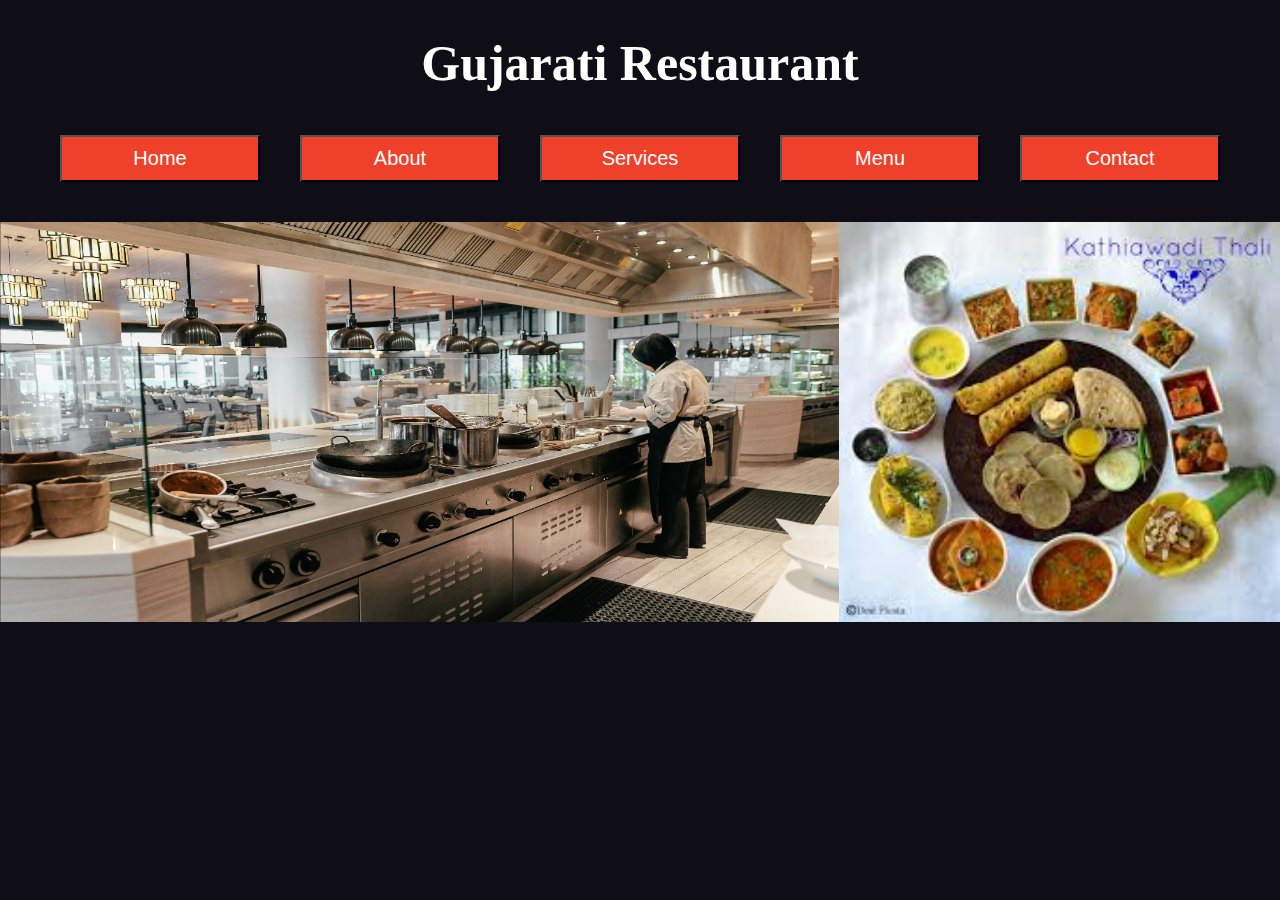
==== index.html @ bdd6d0b1 "home page image added using flex" ====
<!DOCTYPE html>
<html lang="en">
<head>
    <title>kitchen</title>
    <link rel="stylesheet" href="./style.css">
    <link rel="stylesheet" href="./cssfolder/home.css">
</head>
<body>
   
    <h1 class="text-heading text-center">
        Gujarati Restaurant
    </h1>
    <div class="alig-centre">
        <button  class="button-color btn">Home</button>
        <a href="./pages/about.html"><button  class="button-color btn">About</button></a>
        <a href="./pages/service.html"><button  class="button-color btn">Services</button></a>
        <a href="./pages/menu.html"><button  class="button-color btn">Menu</button></a>
        <a href="./pages/contact.html"><button  class="button-color btn">Contact</button></a>
    </div>
    <div class="alig-centre">
        <img src="./images/kitchen-image.jpg" class="kitchen-img ">
        <img src="./dish/thalispec.jpg" height="400px">
    </div>
</body>
</html>
---- style.css ----
body{
    background-color: #fffffe;
    margin: 0px;
    padding: 0px;
}
.head{
    background-color: black;
    margin: 0px;
    padding: 20px;
    height: 200px;
}
.bg-light{
   background-color:#ff8906 ;
}
.bg-secondary{
   background-color: #f25f4c;
}
.bg-tertary{
   background-color:#e53170 ;
}
.paragraph color{
    color: #a7a9be;
}
.button-color{
    background-color:#ef412a;
    color: #fffffe;
}
.text-heading{
    color: #fffffe;
    font-size: 50px;
}
.text-center{
    text-align: center;
}
.alig-centre{
    display: flex;
    justify-content: center;
    align-items: center;
}
.btn{
    padding: 10px 20px;
    cursor: pointer;
    width: 200px;
    font-size: 20px;
    margin: 10px 20px;
    margin-bottom: 40px;
}
.btn:hover{
    border-radius: 30px;
    transition: 0.5s;
}
---- cssfolder/home.css ----
body{
    background-color: #0f0e17;
    margin: 0px;
    padding: 0px;
}
.kitchen-img{
    height: 400px;
    width: 900px;
}
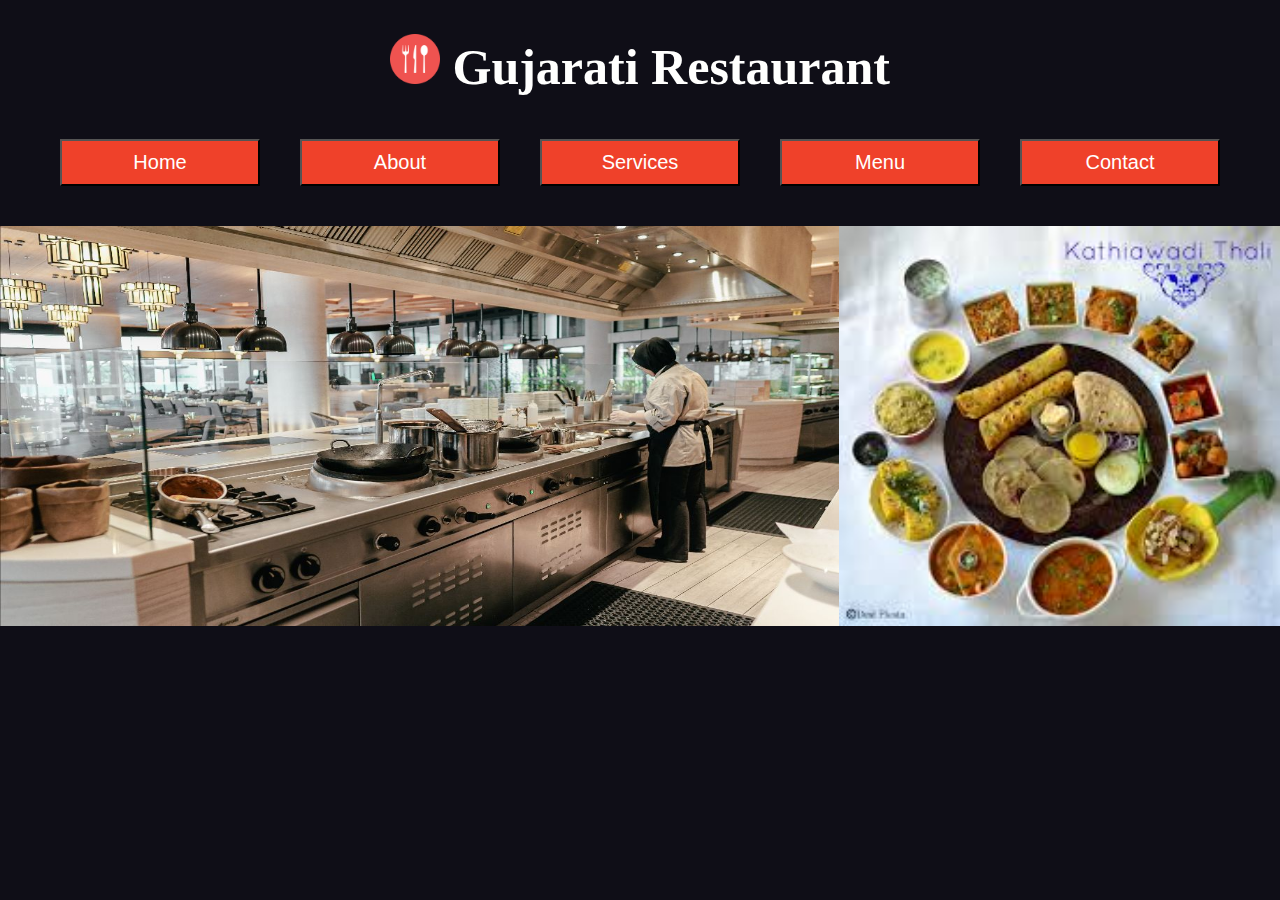
==== commit 92299a8b: "information added about kitchen in about us page" ====
--- a/index.html
+++ b/index.html
@@ -8,7 +8,7 @@
 <body>
    
     <h1 class="text-heading text-center">
-        Gujarati Restaurant
+       <img src="./images/cutlery.png" height="50px"> Gujarati Restaurant
     </h1>
     <div class="alig-centre">
         <button  class="button-color btn">Home</button>
--- a/style.css
+++ b/style.css
@@ -18,6 +18,9 @@
 .bg-tertary{
    background-color:#e53170 ;
 }
+.head-color{
+    color: #f25f4c ;
+}
 .paragraph color{
     color: #a7a9be;
 }
@@ -28,6 +31,9 @@
 .text-heading{
     color: #fffffe;
     font-size: 50px;
+}
+.dispflex{
+    display: flex;
 }
 .text-center{
     text-align: center;
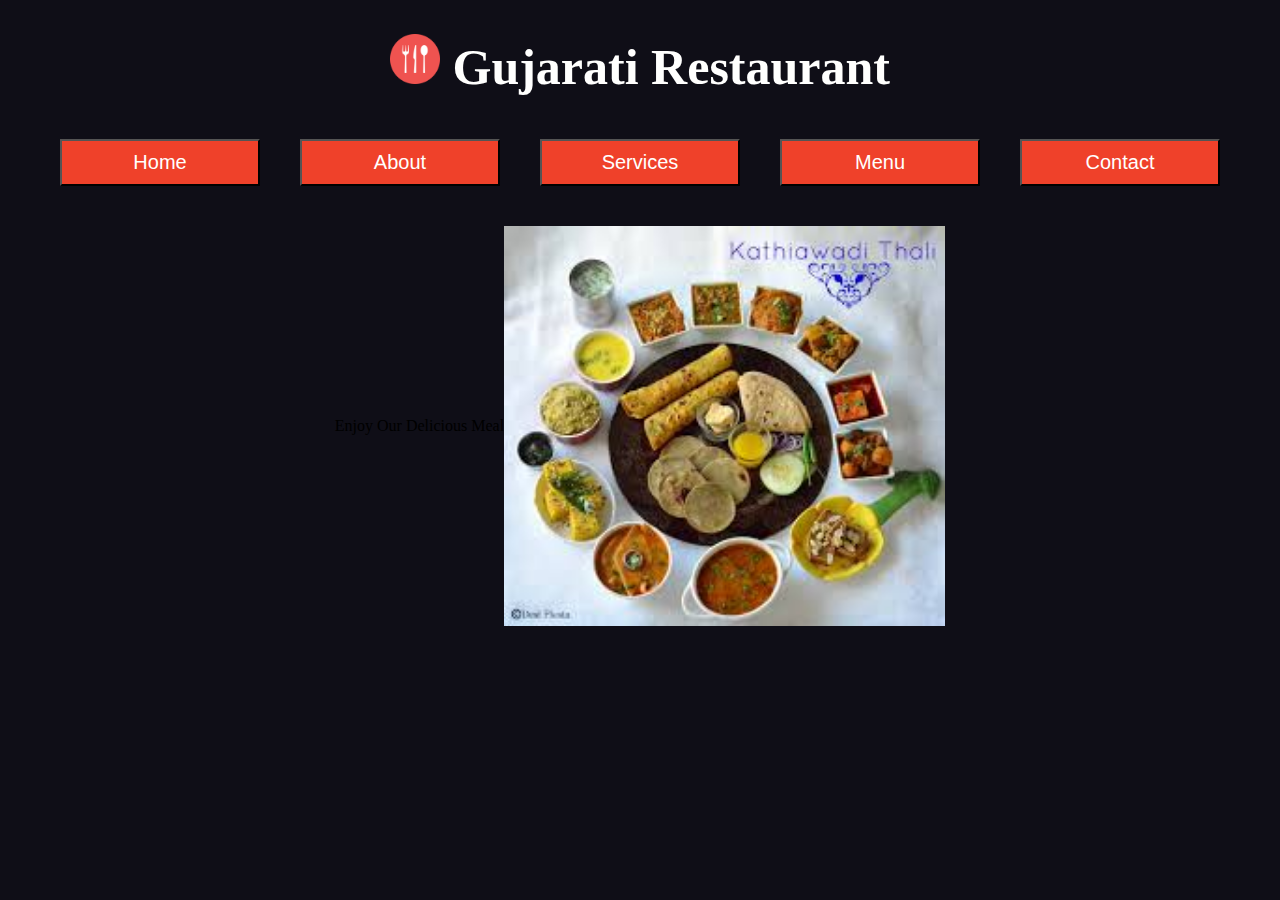
==== commit afc70906: "about page completed" ====
--- a/index.html
+++ b/index.html
@@ -18,7 +18,7 @@
         <a href="./pages/contact.html"><button  class="button-color btn">Contact</button></a>
     </div>
     <div class="alig-centre">
-        <img src="./images/kitchen-image.jpg" class="kitchen-img ">
+        <div class="">Enjoy Our Delicious Meal</div>
         <img src="./dish/thalispec.jpg" height="400px">
     </div>
 </body>
--- a/style.css
+++ b/style.css
@@ -54,4 +54,15 @@
 .btn:hover{
     border-radius: 30px;
     transition: 0.5s;
+}
+.foot{
+    display: flex;
+    flex-direction: row;
+    justify-content:center;
+    background-color: black;
+}
+.foot-images{
+    height: 50px;
+    width: 50px;
+    margin: 10px;
 }--- a/cssfolder/home.css
+++ b/cssfolder/home.css
@@ -3,7 +3,3 @@
     margin: 0px;
     padding: 0px;
 }
-.kitchen-img{
-    height: 400px;
-    width: 900px;
-}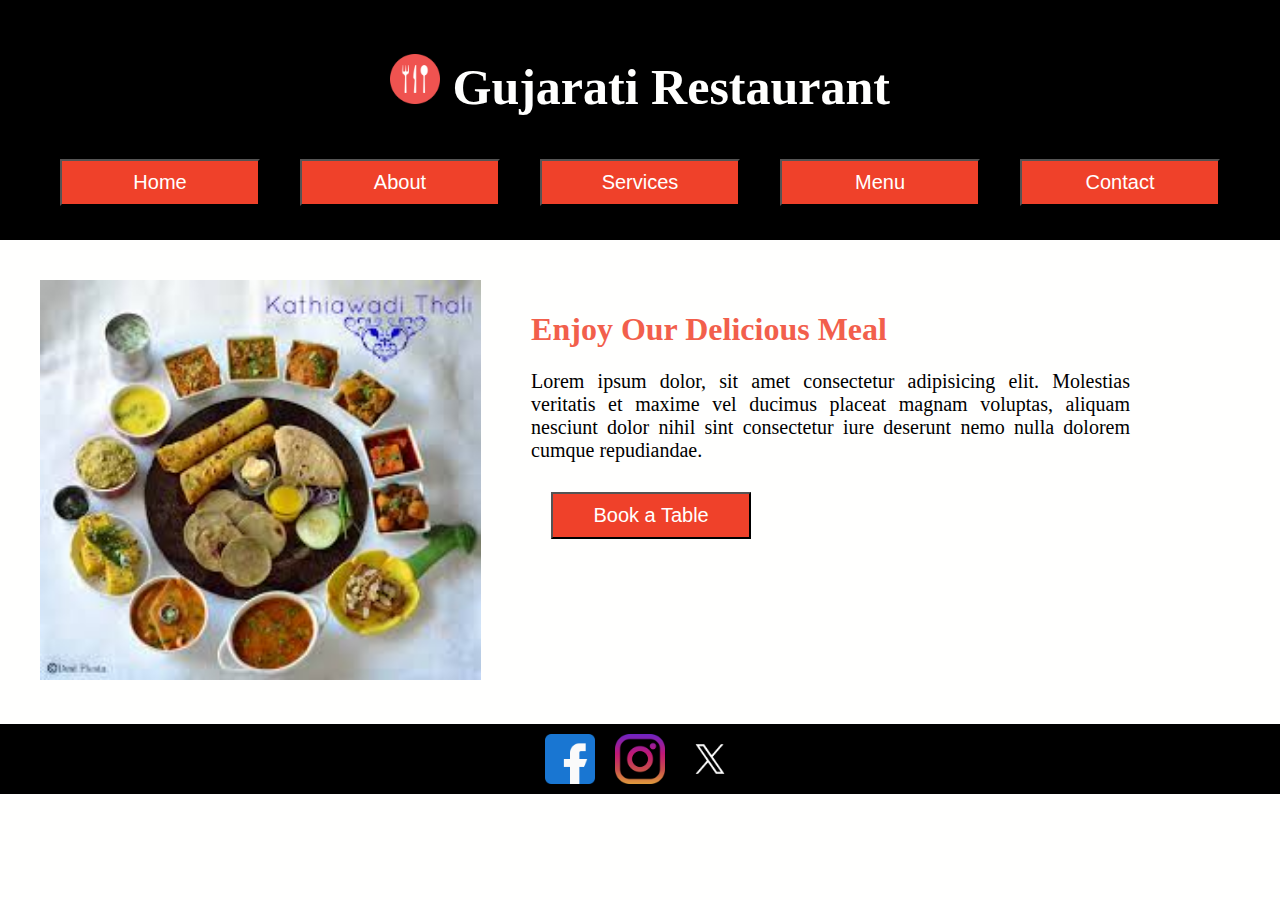
==== commit 9c625914: "services added" ====
--- a/index.html
+++ b/index.html
@@ -6,7 +6,7 @@
     <link rel="stylesheet" href="./cssfolder/home.css">
 </head>
 <body>
-   
+   <div class="head">
     <h1 class="text-heading text-center">
        <img src="./images/cutlery.png" height="50px"> Gujarati Restaurant
     </h1>
@@ -17,9 +17,21 @@
         <a href="./pages/menu.html"><button  class="button-color btn">Menu</button></a>
         <a href="./pages/contact.html"><button  class="button-color btn">Contact</button></a>
     </div>
-    <div class="alig-centre">
-        <div class="">Enjoy Our Delicious Meal</div>
-        <img src="./dish/thalispec.jpg" height="400px">
+    </div>
+    <div class="dispflex home-flex ">
+        <div>
+        <img src="./dish/thalispec.jpg" height="400px" class="image">
+        </div>
+        <div class="divisn-flex">
+            <h1 class="head-color">Enjoy Our Delicious Meal</h1>
+            <p class="paragrap-text">Lorem ipsum dolor, sit amet consectetur adipisicing elit. Molestias veritatis et maxime vel ducimus placeat magnam voluptas, aliquam nesciunt dolor nihil sint consectetur iure deserunt nemo nulla dolorem cumque repudiandae.</p>
+            <button class="btn button-color">Book a Table</button>
+        </div>
+    </div>
+    <div class="foot">
+        <img src="./images/facebook.png" class="foot-images">
+        <img src="./images/instagram.png" class="foot-images">
+        <img src="./images/twitter.png" class="foot-images">
     </div>
 </body>
 </html>--- a/style.css
+++ b/style.css
@@ -65,4 +65,10 @@
     height: 50px;
     width: 50px;
     margin: 10px;
+}
+.paragrap-text{
+    text-align: justify;
+    margin-top: 0px;
+    margin-right: 80px;
+    font-size: 20px;
 }--- a/cssfolder/home.css
+++ b/cssfolder/home.css
@@ -1,5 +1,9 @@
-body{
-    background-color: #0f0e17;
-    margin: 0px;
-    padding: 0px;
+.home-flex{
+    padding: 30px;
 }
+.divisn-flex{
+    margin: 20px 40px;
+}
+.image{
+    margin: 10px;
+}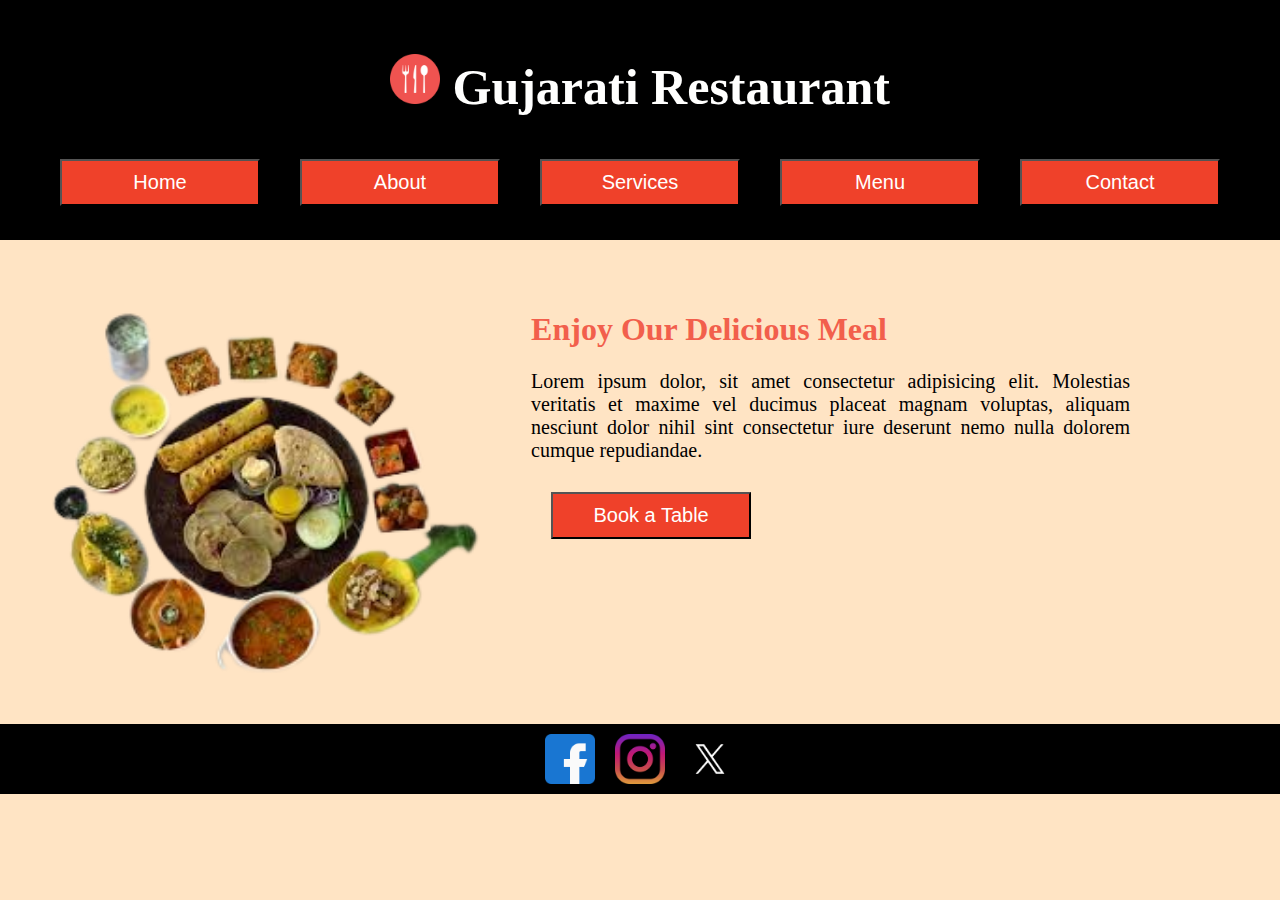
==== commit 77c3fcb5: "some images added" ====
--- a/index.html
+++ b/index.html
@@ -20,7 +20,7 @@
     </div>
     <div class="dispflex home-flex ">
         <div>
-        <img src="./dish/thalispec.jpg" height="400px" class="image">
+        <img src="./dish/thali1.png" height="400px" class="image">
         </div>
         <div class="divisn-flex">
             <h1 class="head-color">Enjoy Our Delicious Meal</h1>
--- a/style.css
+++ b/style.css
@@ -1,5 +1,5 @@
 body{
-    background-color: #fffffe;
+    background-color:bisque;
     margin: 0px;
     padding: 0px;
 }
--- a/cssfolder/home.css
+++ b/cssfolder/home.css
@@ -1,3 +1,6 @@
+body{
+    background-color:bisque;
+}
 .home-flex{
     padding: 30px;
 }
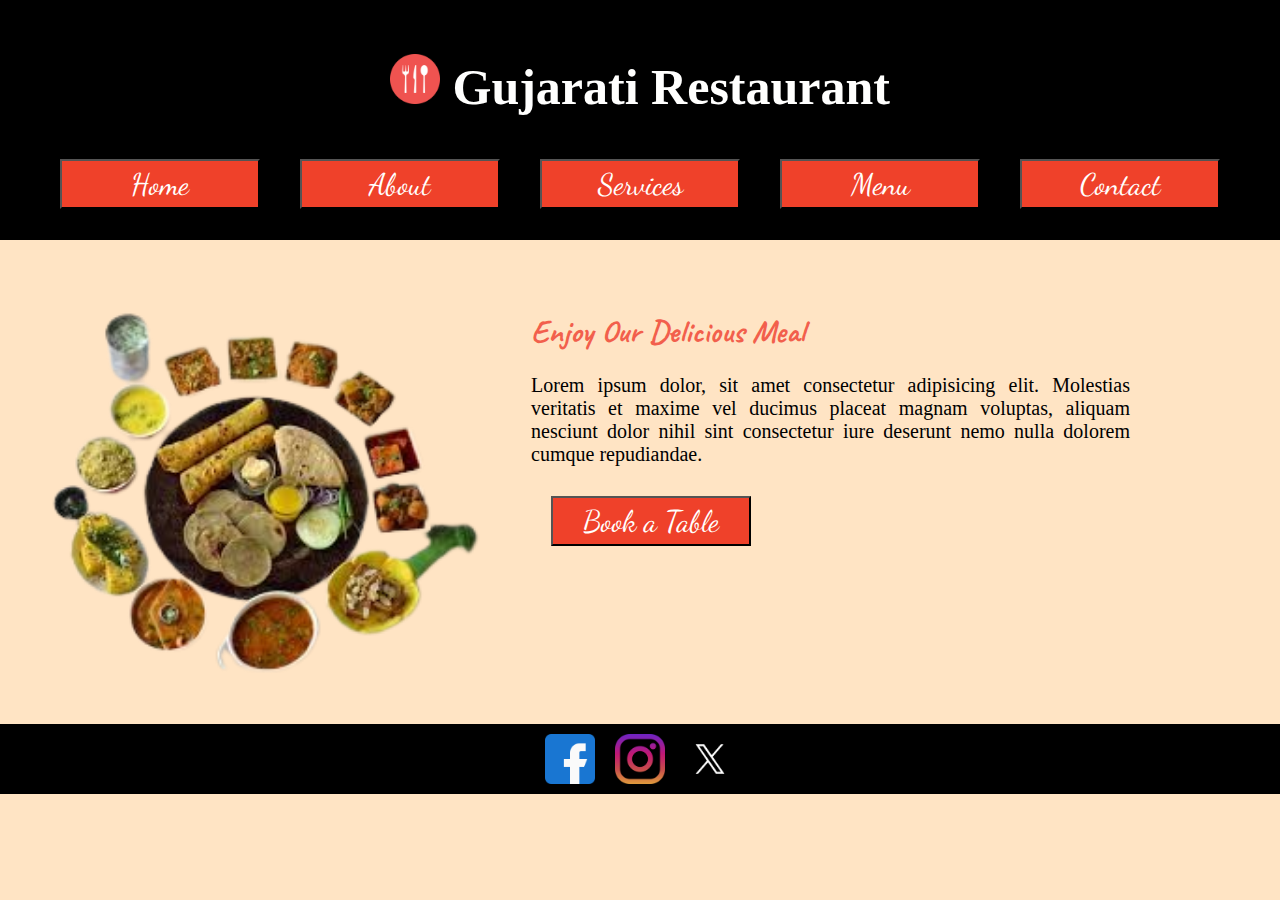
==== commit 38097d73: "font family added" ====
--- a/index.html
+++ b/index.html
@@ -1,13 +1,14 @@
 <!DOCTYPE html>
 <html lang="en">
 <head>
+    <link rel="icon" type="image" href="./images/icon.png">
     <title>kitchen</title>
     <link rel="stylesheet" href="./style.css">
     <link rel="stylesheet" href="./cssfolder/home.css">
 </head>
 <body>
    <div class="head">
-    <h1 class="text-heading text-center">
+    <h1 class="text-heading text-center ">
        <img src="./images/cutlery.png" height="50px"> Gujarati Restaurant
     </h1>
     <div class="alig-centre">
@@ -23,7 +24,7 @@
         <img src="./dish/thali1.png" height="400px" class="image">
         </div>
         <div class="divisn-flex">
-            <h1 class="head-color">Enjoy Our Delicious Meal</h1>
+            <h1 class="head-color font">Enjoy Our Delicious Meal</h1>
             <p class="paragrap-text">Lorem ipsum dolor, sit amet consectetur adipisicing elit. Molestias veritatis et maxime vel ducimus placeat magnam voluptas, aliquam nesciunt dolor nihil sint consectetur iure deserunt nemo nulla dolorem cumque repudiandae.</p>
             <button class="btn button-color">Book a Table</button>
         </div>
--- a/style.css
+++ b/style.css
@@ -1,3 +1,4 @@
+@import url('https://fonts.googleapis.com/css2?family=Black+Ops+One&family=Caveat:wght@400..700&family=Dancing+Script:wght@400..700&family=Edu+AU+VIC+WA+NT+Hand:wght@400..700&family=Foldit:wght@100..900&family=Lobster&family=Pacifico&family=Rock+Salt&display=swap');
 body{
     background-color:bisque;
     margin: 0px;
@@ -27,6 +28,7 @@
 .button-color{
     background-color:#ef412a;
     color: #fffffe;
+    font-family: "Dancing Script", cursive;
 }
 .text-heading{
     color: #fffffe;
@@ -44,10 +46,10 @@
     align-items: center;
 }
 .btn{
-    padding: 10px 20px;
+    padding: 5px 10px;
     cursor: pointer;
     width: 200px;
-    font-size: 20px;
+    font-size: 30px;
     margin: 10px 20px;
     margin-bottom: 40px;
 }
@@ -71,4 +73,8 @@
     margin-top: 0px;
     margin-right: 80px;
     font-size: 20px;
+}
+.font{
+    
+    font-family: "Caveat", cursive;
 }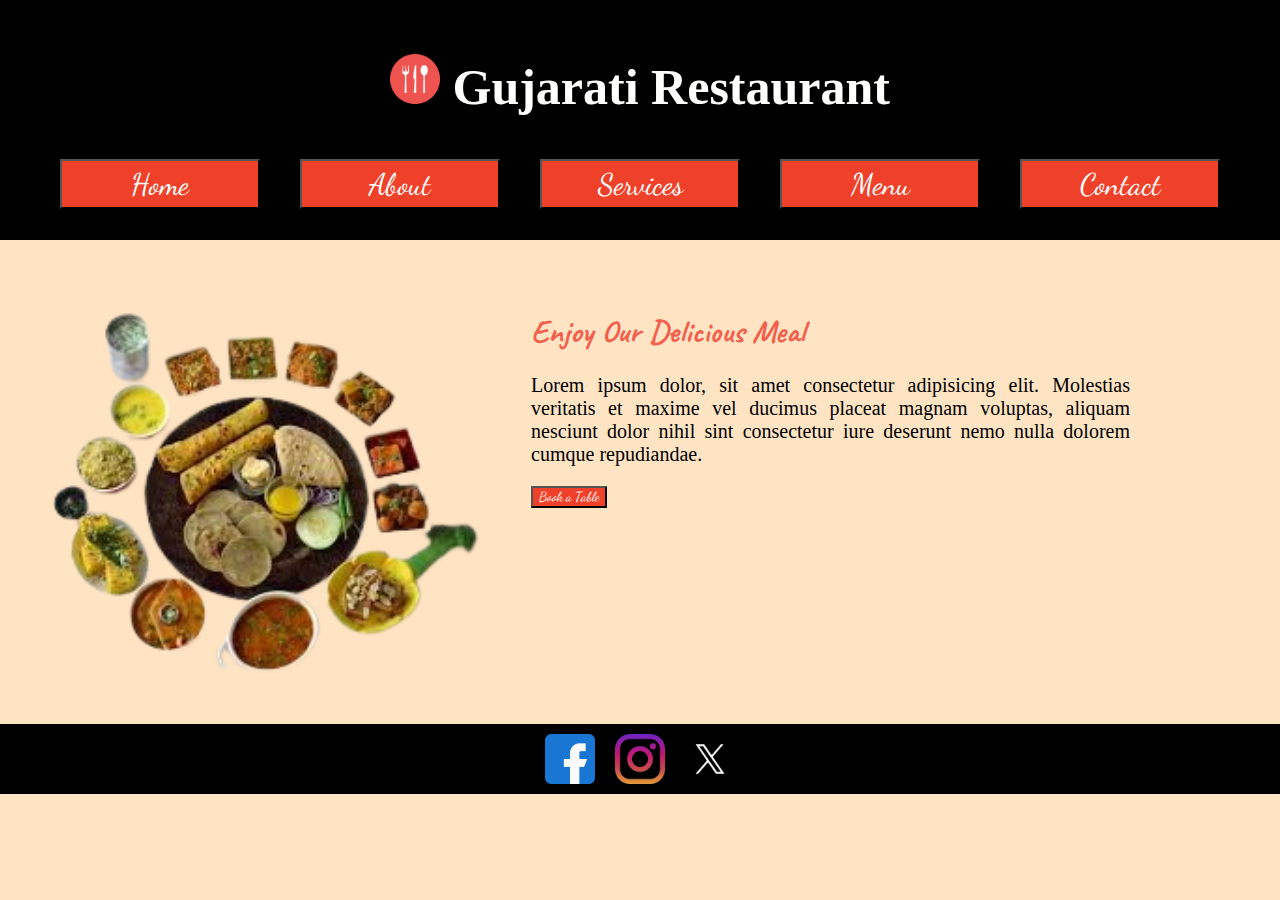
==== commit 805458e4: "button color changed" ====
--- a/index.html
+++ b/index.html
@@ -26,7 +26,7 @@
         <div class="divisn-flex">
             <h1 class="head-color font">Enjoy Our Delicious Meal</h1>
             <p class="paragrap-text">Lorem ipsum dolor, sit amet consectetur adipisicing elit. Molestias veritatis et maxime vel ducimus placeat magnam voluptas, aliquam nesciunt dolor nihil sint consectetur iure deserunt nemo nulla dolorem cumque repudiandae.</p>
-            <button class="btn button-color">Book a Table</button>
+            <button class=" button-color">Book a Table</button>
         </div>
     </div>
     <div class="foot">
